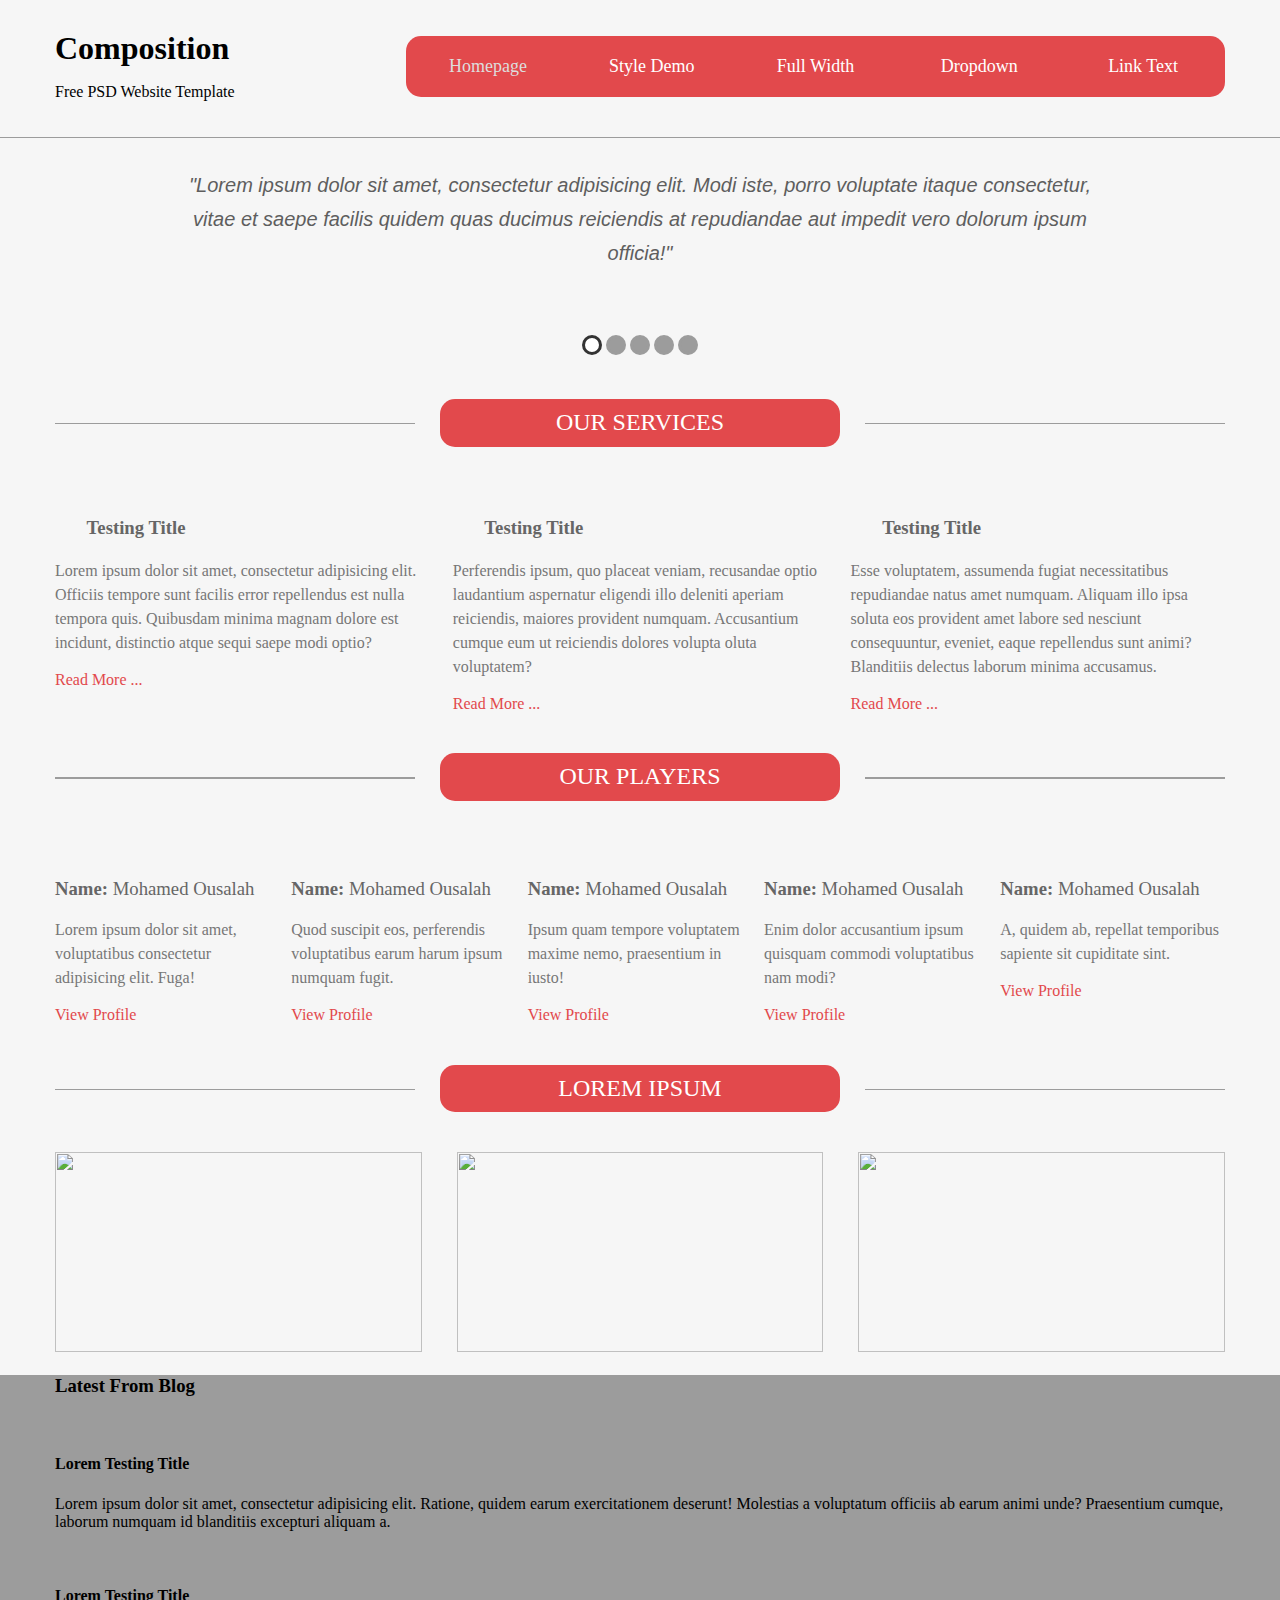
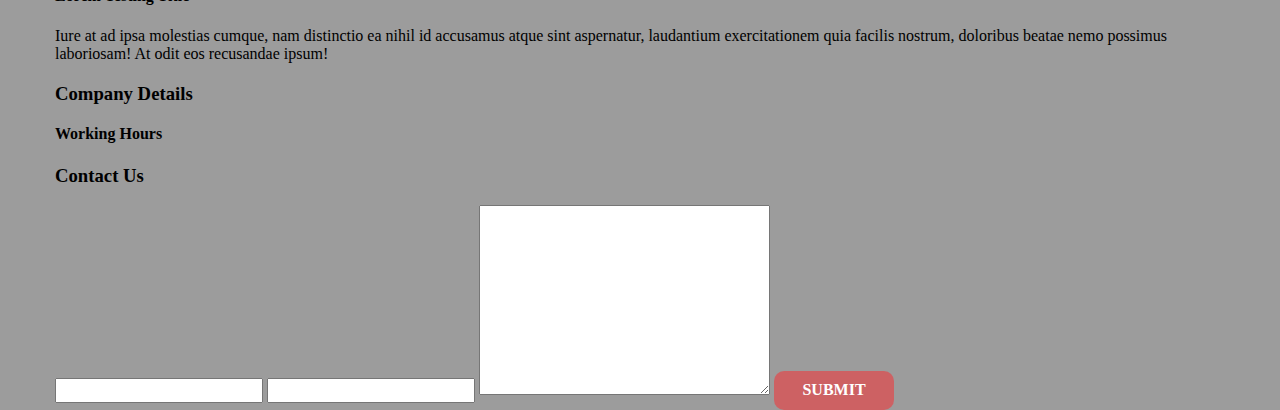
==== index.html @ 01f9b3c8 "feat: create footer part 1" ====
<!DOCTYPE html>
<html lang="en">
  <head>
    <meta charset="utf-8">
    <title>Create Web Design With Sass</title>
    <link rel="stylesheet" href="css/homepage.css">
    <link rel="stylesheet" href="css/vendor/normalize.css">
    <link rel="stylesheet" href="css/vendor/font-awesome.min.css">
  </head>
  <body>
    <!-- Start Header -->
    <div class="header">
      <div class="container">
        <div class="logo">
          <h1>Composition</h1>
          <p>Free PSD Website Template</p>
        </div>
        <ul class="navbar">
          <li><a class="active" href="#">Homepage</a></li>
          <li><a href="#">Style Demo</a></li>
          <li><a href="#">Full Width</a></li>
          <li><a href="#">Dropdown</a></li>
          <li><a href="#">Link Text</a></li>
        </ul>
      </div>
    </div>
    <!-- End Header -->

    <!-- Start Slider -->
    <div class="slider">
      <div class="container">
        <blockquote>"Lorem ipsum dolor sit amet, consectetur adipisicing elit. Modi iste, porro voluptate itaque consectetur, vitae et saepe facilis quidem quas ducimus reiciendis at repudiandae aut impedit vero dolorum ipsum officia!"</blockquote>
        <img src="images/slider.png" alt="">
        <ul class="bullets">
          <li class="active"></li>
          <li></li>
          <li></li>
          <li></li>
          <li></li>
        </ul>
      </div>
    </div>
    <!-- End Slider -->

    <!-- Start Services -->
    <div class="services">
      <div class="container">
        <div class="head-with-border">
          <h2>Our Services</h2>
        </div>
        <div class="service-box">
          <h3 class="service-title"><i class="fa fa-home"></i> Testing Title</h3>
          <p class="service-desc">Lorem ipsum dolor sit amet, consectetur adipisicing elit. Officiis tempore sunt facilis error repellendus est nulla tempora quis. Quibusdam minima magnam dolore est incidunt, distinctio atque sequi saepe modi optio?</p>
          <a class="service-link" href="#">Read More ...</a>
        </div>
        <div class="service-box">
          <h3 class="service-title"><i class="fa fa-users"></i> Testing Title</h3>
          <p class="service-desc">Perferendis ipsum, quo placeat veniam, recusandae optio laudantium aspernatur eligendi illo deleniti aperiam reiciendis, maiores provident numquam. Accusantium cumque eum ut reiciendis dolores volupta oluta voluptatem?</p>
          <a class="service-link" href="#">Read More ...</a>
        </div>
        <div class="service-box">
          <h3 class="service-title"><i class="fa fa-gear"></i> Testing Title</h3>
          <p class="service-desc">Esse voluptatem, assumenda fugiat necessitatibus repudiandae natus amet numquam. Aliquam illo ipsa soluta eos provident amet labore sed nesciunt consequuntur, eveniet, eaque repellendus sunt animi? Blanditiis delectus laborum minima accusamus.</p>
          <a class="service-link" href="#">Read More ...</a>
        </div>
      </div>
      <div class="clearfix"></div>
    </div>
    <!-- End Services -->

    <!-- Start Our Players -->
    <div class="our-players">
      <div class="container">
        <div class="head-with-border">
          <h2>Our Players</h2>
        </div>
        <div class="player-box">
          <img class="player-img" src="http://placehold.it/300x200/ddd" alt="">
          <h3 class="player-title"><span>Name: </span>Mohamed Ousalah</h3>
          <p class="player-desc">Lorem ipsum dolor sit amet, voluptatibus consectetur adipisicing elit. Fuga!</p>
          <a href="#" class="player-link">View Profile</a>
        </div>
        <div class="player-box">
          <img class="player-img" src="http://placehold.it/300x200/ddd" alt="">
          <h3 class="player-title"><span>Name: </span>Mohamed Ousalah</h3>
          <p class="player-desc">Quod suscipit eos, perferendis voluptatibus earum harum ipsum numquam fugit.</p>
          <a href="#" class="player-link">View Profile</a>
        </div>
        <div class="player-box">
          <img class="player-img" src="http://placehold.it/300x200/ddd" alt="">
          <h3 class="player-title"><span>Name: </span>Mohamed Ousalah</h3>
          <p class="player-desc">Ipsum quam tempore voluptatem maxime nemo, praesentium in iusto!</p>
          <a href="#" class="player-link">View Profile</a>
        </div>
        <div class="player-box">
          <img class="player-img" src="http://placehold.it/300x200/ddd" alt="">
          <h3 class="player-title"><span>Name: </span>Mohamed Ousalah</h3>
          <p class="player-desc">Enim dolor accusantium ipsum quisquam commodi voluptatibus nam modi?</p>
          <a href="#" class="player-link">View Profile</a>
        </div>
        <div class="player-box">
          <img class="player-img" src="http://placehold.it/300x200/ddd" alt="">
          <h3 class="player-title"><span>Name: </span>Mohamed Ousalah</h3>
          <p class="player-desc">A, quidem ab, repellat temporibus sapiente sit cupiditate sint.</p>
          <a href="#" class="player-link">View Profile</a>
        </div>
      </div>
      <div class="clearfix"></div>
    </div>
    <!-- End Our Players -->

    <!-- Start Lorem Ipsum -->
    <div class="lorem-ipsum">
      <div class="container">
        <div class="head-with-border">
          <h2>Lorem Ipsum</h2>
        </div>
        <div class="lorem-box">
          <img class="lorem-img" src="images/01.jpg" alt="">
        </div>
        <div class="lorem-box">
          <img class="lorem-img" src="images/02.jpg" alt="">
        </div>
        <div class="lorem-box">
          <img class="lorem-img" src="images/03.jpg" alt="">
        </div>
      </div>
      <div class="clearfix"></div>
    </div>
    <!-- End Lorem Ipsum -->

    <!-- Start Footer -->
    <div class="footer">
      <div class="container">
        <div class="gallery">
          <h3 class="section-title">Latest From Blog</h3>
          <div class="post-box">
            <img src="images/f04.jpg" alt="">
            <h4>Lorem Testing Title</h4>
            <p>Lorem ipsum dolor sit amet, consectetur adipisicing elit. Ratione, quidem earum exercitationem deserunt! Molestias a voluptatum officiis ab earum animi unde? Praesentium cumque, laborum numquam id blanditiis excepturi aliquam a.</p>
          </div>
          <div class="post-box">
            <img src="images/f05.jpg" alt="">
            <h4>Lorem Testing Title</h4>
            <p>Iure at ad ipsa molestias cumque, nam distinctio ea nihil id accusamus atque sint aspernatur, laudantium exercitationem quia facilis nostrum, doloribus beatae nemo possimus laboriosam! At odit eos recusandae ipsum!</p>
          </div>
        </div>
        <div class="info">
          <h3 class="section-title">Company Details</h3>
          <ul>
            <li></li>
            <li></li>
            <li></li>
            <li></li>
            <li></li>
            <li></li>
            <li></li>
          </ul>
          <h4 class="working">Working Hours</h4>
          <p></p>
        </div>
        <div class="contact">
          <h3 class="section-title">Contact Us</h3>
          <form action="">
            <input type="text">
            <input type="email">
            <textarea name="" id="" cols="30" rows="10"></textarea>
            <input class="main-button" type="submit" value="Submit">
          </form>
        </div>
      </div>
    </div>
    <!-- End Footer -->
  </body>
</html>
---- css/homepage.css ----
/*
** Overlay Mixin
** Overlay Main Properties
*/
/*
** Prefixes Mixin
** Auto Add Prefixes To Properties
*/
/*
** Animation Mixin
** Auto Add Prefixes To Animation
*/
* {
  -webkit-box-sizing: border-box;
  -moz-box-sizing: border-box;
  box-sizing: border-box;
}

.container {
  width: 1200px;
  margin: auto;
  padding-left: 15px;
  padding-right: 15px;
  position: relative;
}

.clearfix {
  clear: both;
}

.head-with-border {
  position: relative;
}
.head-with-border h2 {
  text-align: center;
  background-color: #e2494c;
  color: #fff;
  margin: 40px auto;
  border-radius: 15px;
  width: 400px;
  padding: 10px 15px;
  text-transform: uppercase;
  font-weight: normal;
}
.head-with-border h2:before, .head-with-border h2:after {
  content: "";
  height: 1.5px;
  position: absolute;
  top: 50%;
  z-index: -1;
}
.head-with-border h2:before {
  width: 100%;
  background-color: #9c9c9c;
  left: 0;
}
.head-with-border h2:after {
  width: 450px;
  background-color: #f6f6f6;
  left: calc(50% - 225px);
}

.main-button {
  background-color: rgba(226, 73, 76, 0.7);
  color: #fff;
  border: none;
  border-radius: 10px;
  padding: 10px 15px;
  text-align: center;
  min-width: 120px;
  text-transform: uppercase;
  font-weight: bold;
  cursor: pointer;
  -webkit-transition: background-color 0.5s ease;
  -moz-transition: background-color 0.5s ease;
  -o-transition: background-color 0.5s ease;
  transition: background-color 0.5s ease;
}
.main-button:hover {
  background-color: #e2494c;
}

body {
  background-color: #f6f6f6;
  font-family: Tahoma;
  font-size: 16px;
}

ul, ol {
  list-style: none;
  padding: 0;
}

.header {
  padding: 20px 0;
  overflow: hidden;
  border-bottom: 1px solid #9c9c9c;
}
.header .logo {
  width: 30%;
  float: left;
}
.header .logo h1 {
  margin-bottom: 0;
  margin-top: 10px;
}
.header .navbar {
  width: 70%;
  float: left;
  background-color: #e2494c;
  border-radius: 15px;
}
.header .navbar li {
  width: 20%;
  float: left;
  font-size: 18px;
  text-align: center;
}
.header .navbar li a {
  display: block;
  padding: 20px 10px;
  color: #fff;
  text-decoration: none;
}
.header .navbar li a.active {
  color: #ddd;
}
.header .navbar li a:hover {
  color: #ddd;
}

/* Start Slider */
.slider blockquote {
  font-size: 20px;
  font-style: italic;
  font-weight: blod;
  font-family: Tahoma, Arial;
  line-height: 1.7;
  text-align: center;
  color: #5e5e5e;
  width: 80%;
  margin: 30px auto;
}
.slider img {
  max-width: 100%;
}
.slider .bullets {
  text-align: center;
}
.slider .bullets li {
  display: inline-block;
  width: 20px;
  height: 20px;
  background-color: #9c9c9c;
  border-radius: 50%;
  border: 3px solid #9c9c9c;
  cursor: pointer;
}
.slider .bullets li.active, .slider .bullets li:hover {
  background-color: #fff;
  border-color: #333;
}

/* End Slider */
/* Start Services */
.services .service-box {
  float: left;
  width: 32%;
}
.services .service-box:not(:last-of-type) {
  margin-right: 2%;
}
.services .service-box .service-title {
  color: #666;
}
.services .service-box .service-title i {
  font-size: 35px;
  position: relative;
  top: 4px;
}
.services .service-box .service-desc {
  color: #777;
  line-height: 1.5;
}
.services .service-box .service-link {
  color: #e2494c;
  text-decoration: none;
}

/* End Services */
/* Start Our Players */
.our-players .player-box {
  float: left;
  width: 19.2%;
}
.our-players .player-box:not(:last-of-type) {
  margin-right: 1%;
}
.our-players .player-box .player-img {
  max-width: 100%;
}
.our-players .player-box .player-title {
  color: #666;
  font-weight: normal;
}
.our-players .player-box .player-title span {
  font-weight: bold;
}
.our-players .player-box .player-desc {
  color: #777;
  line-height: 1.5;
}
.our-players .player-box .player-link {
  color: #e2494c;
  text-decoration: none;
}

/* End Our Players */
/* Start Lorem Ipsum */
.lorem-ipsum .lorem-box {
  float: left;
  width: 31.3333333333%;
}
.lorem-ipsum .lorem-box:not(:last-of-type) {
  margin-right: 3%;
}
.lorem-ipsum .lorem-box .lorem-img {
  width: 100%;
  max-width: 100%;
  height: 200px;
}

/* End Lorem Ipsum */
/* Start Footer */
.footer {
  background-color: #9c9c9c;
}

/* End Footer */

/*# sourceMappingURL=homepage.css.map */
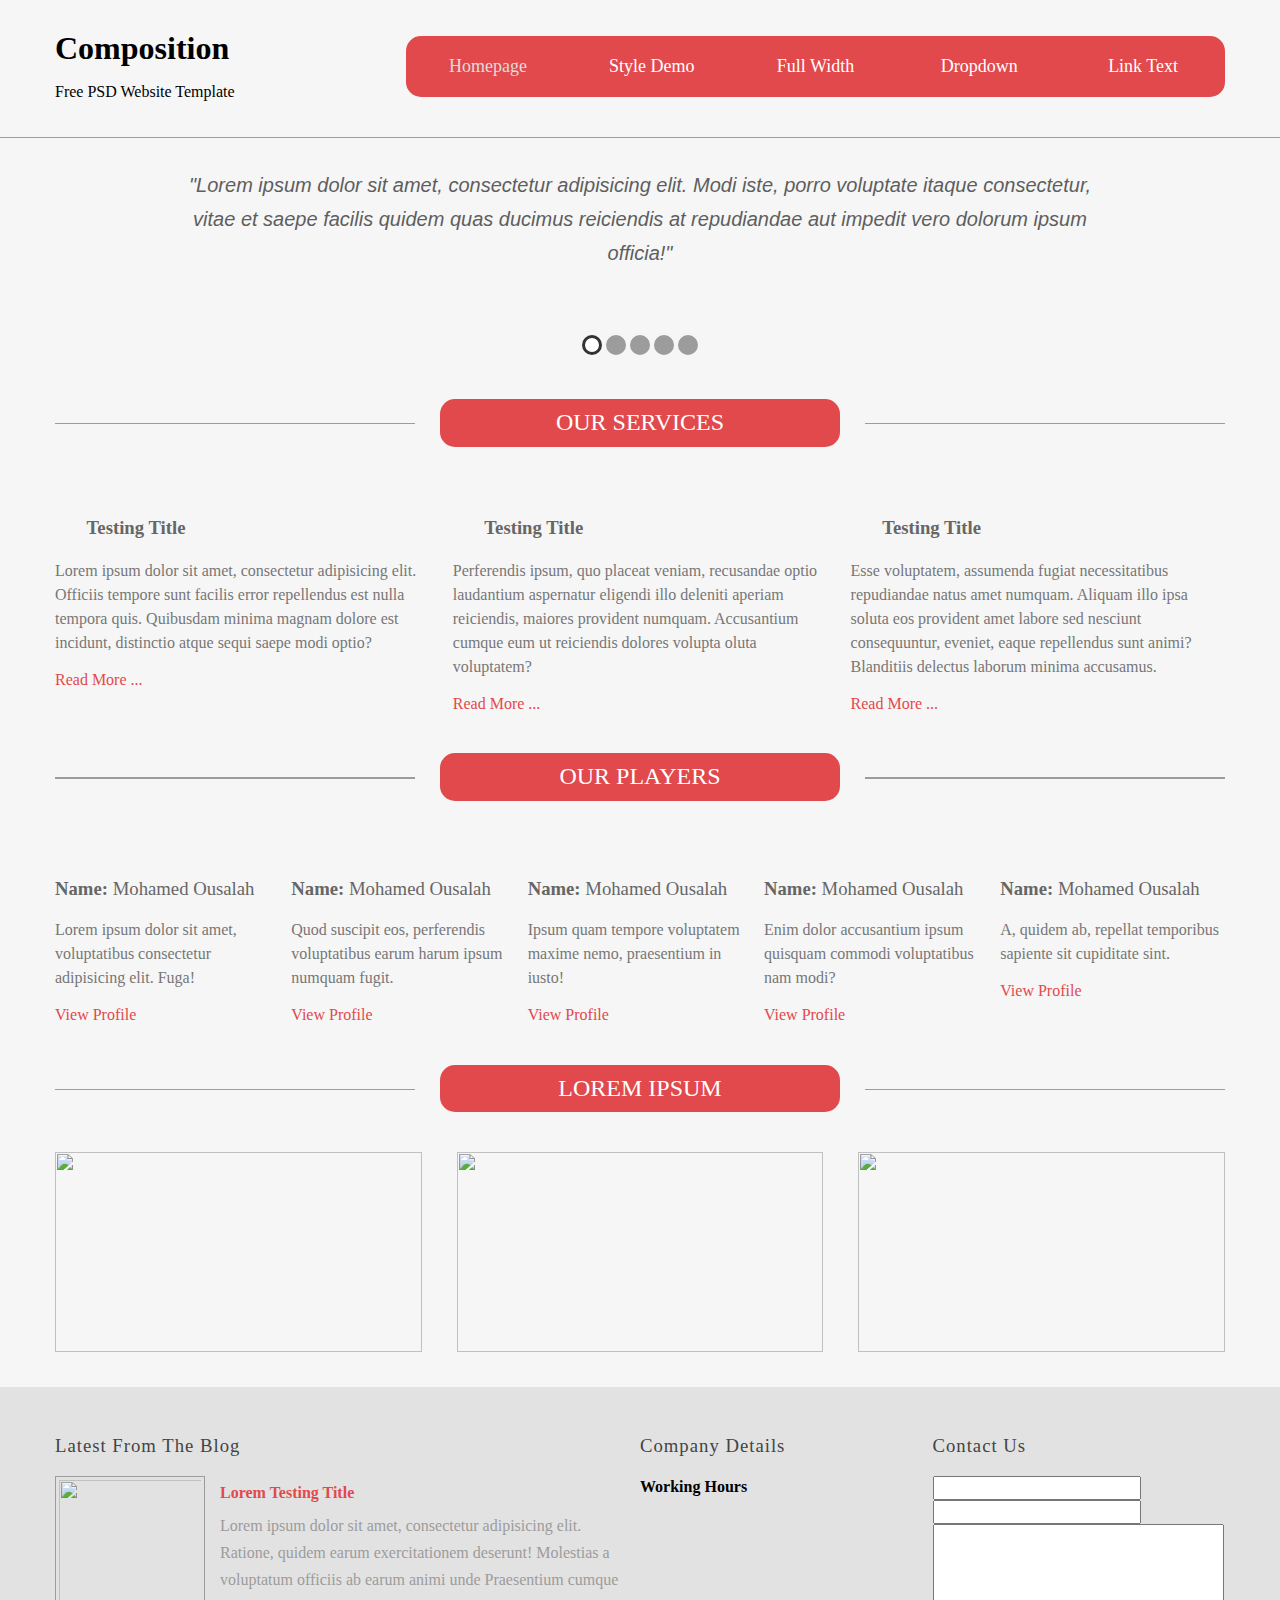
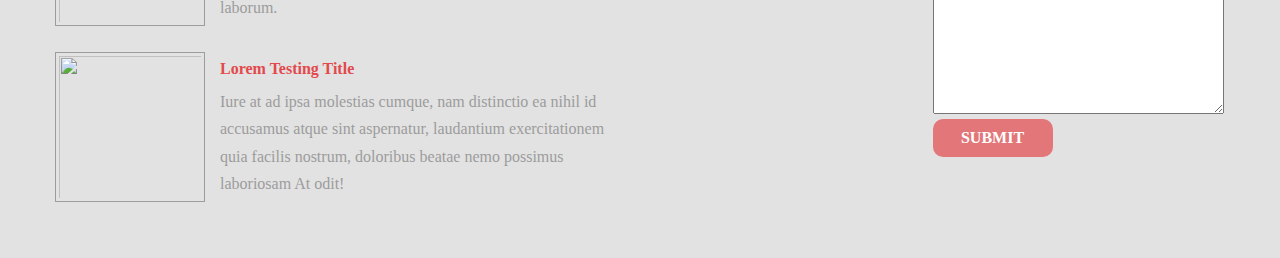
==== commit 9ba6fc06: "feat: create footer part 2" ====
--- a/index.html
+++ b/index.html
@@ -133,16 +133,20 @@
     <div class="footer">
       <div class="container">
         <div class="gallery">
-          <h3 class="section-title">Latest From Blog</h3>
+          <h3 class="section-title">Latest From  The Blog</h3>
           <div class="post-box">
             <img src="images/f04.jpg" alt="">
-            <h4>Lorem Testing Title</h4>
-            <p>Lorem ipsum dolor sit amet, consectetur adipisicing elit. Ratione, quidem earum exercitationem deserunt! Molestias a voluptatum officiis ab earum animi unde? Praesentium cumque, laborum numquam id blanditiis excepturi aliquam a.</p>
+            <div class="text">
+              <h4>Lorem Testing Title</h4>
+              <p>Lorem ipsum dolor sit amet, consectetur adipisicing elit. Ratione, quidem earum exercitationem deserunt! Molestias a voluptatum officiis ab earum animi unde Praesentium cumque laborum.</p>
+            </div>
           </div>
           <div class="post-box">
             <img src="images/f05.jpg" alt="">
-            <h4>Lorem Testing Title</h4>
-            <p>Iure at ad ipsa molestias cumque, nam distinctio ea nihil id accusamus atque sint aspernatur, laudantium exercitationem quia facilis nostrum, doloribus beatae nemo possimus laboriosam! At odit eos recusandae ipsum!</p>
+            <div class="text">
+              <h4>Lorem Testing Title</h4>
+              <p>Iure at ad ipsa molestias cumque, nam distinctio ea nihil id accusamus atque sint aspernatur, laudantium exercitationem quia facilis nostrum, doloribus beatae nemo possimus laboriosam At odit!</p>
+            </div>
           </div>
         </div>
         <div class="info">
--- a/css/homepage.css
+++ b/css/homepage.css
@@ -233,7 +233,56 @@
 /* End Lorem Ipsum */
 /* Start Footer */
 .footer {
-  background-color: #9c9c9c;
+  background-color: #e2e2e2;
+  overflow: hidden;
+  padding-top: 30px;
+  padding-bottom: 30px;
+  margin-top: 30px;
+}
+.footer .gallery, .footer .info, .footer .contact {
+  float: left;
+}
+.footer .gallery {
+  width: 50%;
+}
+.footer .gallery .post-box {
+  overflow: hidden;
+  margin-bottom: 15px;
+}
+.footer .gallery .post-box img {
+  float: left;
+  width: 150px;
+  height: 150px;
+  padding: 3px;
+  border: 1px solid #9c9c9c;
+  background-color: transparant;
+}
+.footer .gallery .post-box .text {
+  float: left;
+  margin-right: 15px;
+  margin-left: 15px;
+  width: calc(100% - 180px);
+}
+.footer .gallery .post-box .text h4 {
+  margin: 8px 0 0;
+  color: #e2494c;
+}
+.footer .gallery .post-box .text p {
+  line-height: 1.7;
+  color: #9c9c9c;
+  margin-top: 10px;
+}
+.footer .info {
+  width: 25%;
+}
+.footer .contact {
+  width: 25%;
+}
+.footer .section-title {
+  color: #444;
+  font-weight: normal;
+  text-transform: capitalize;
+  letter-spacing: 1px;
 }
 
 /* End Footer */
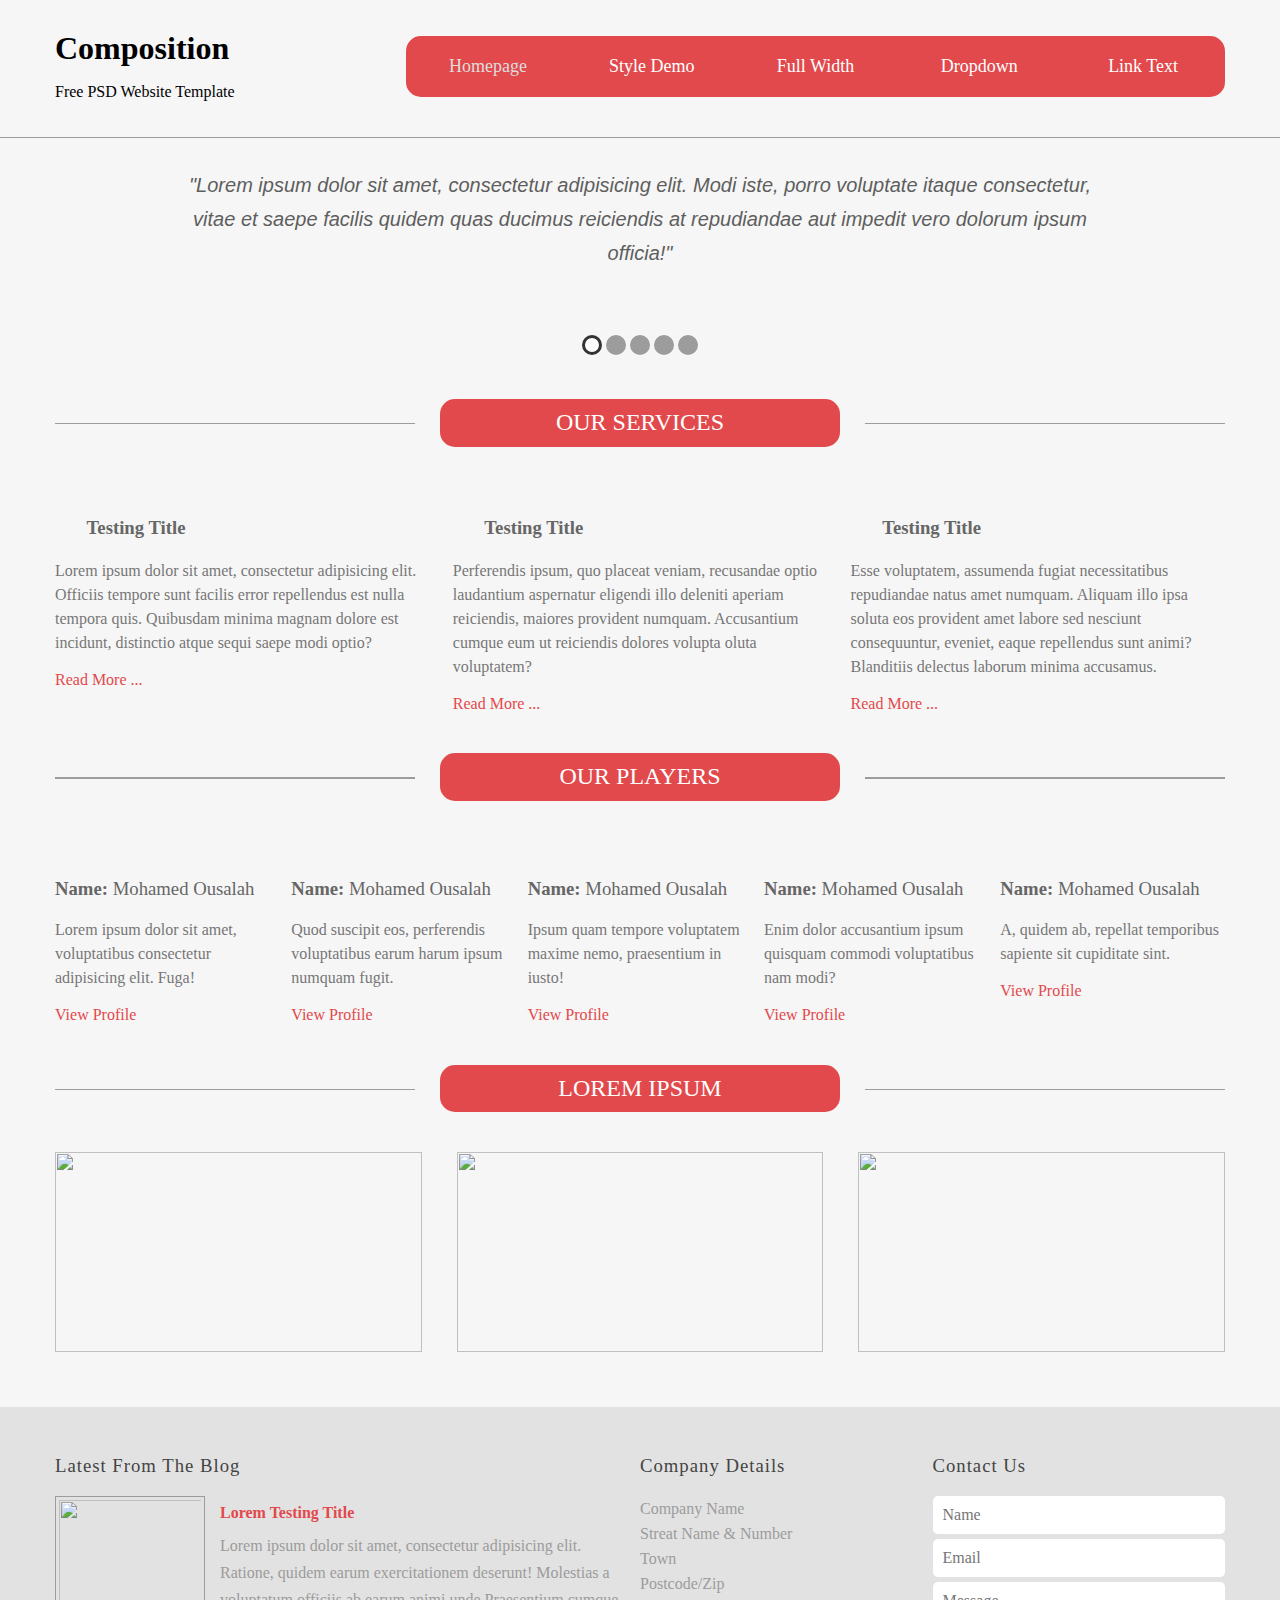
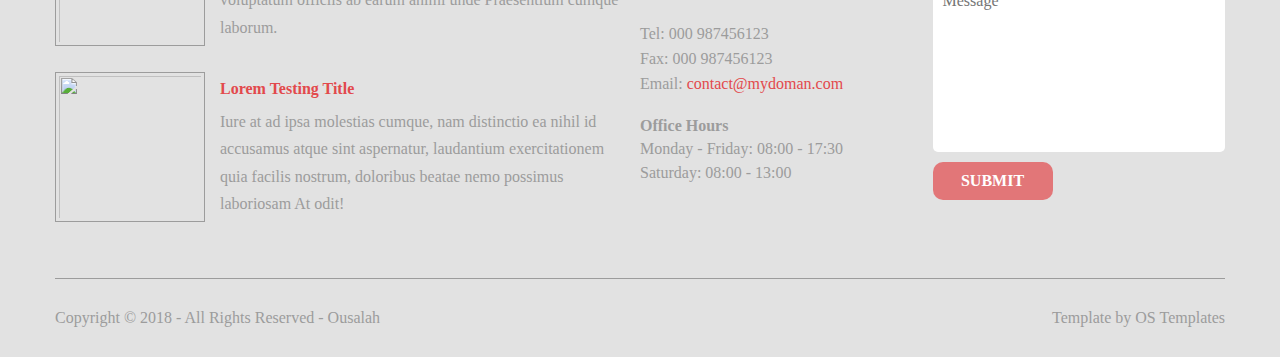
==== commit 652b8145: "feat: create footer part 3" ====
--- a/index.html
+++ b/index.html
@@ -152,25 +152,32 @@
         <div class="info">
           <h3 class="section-title">Company Details</h3>
           <ul>
+            <li>Company Name</li>
+            <li>Streat Name & Number</li>
+            <li>Town</li>
+            <li>Postcode/Zip</li>
             <li></li>
-            <li></li>
-            <li></li>
-            <li></li>
-            <li></li>
-            <li></li>
-            <li></li>
+            <li>Tel: 000 987456123</li>
+            <li>Fax: 000 987456123</li>
+            <li>Email: <span class="email">contact@mydoman.com</span></li>
           </ul>
-          <h4 class="working">Working Hours</h4>
-          <p></p>
+          <h4 class="working">Office Hours</h4>
+          <p>Monday - Friday: 08:00 - 17:30</p>
+          <p>Saturday: 08:00 - 13:00</p>
         </div>
         <div class="contact">
           <h3 class="section-title">Contact Us</h3>
           <form action="">
-            <input type="text">
-            <input type="email">
-            <textarea name="" id="" cols="30" rows="10"></textarea>
+            <input type="text" placeholder="Name">
+            <input type="email" placeholder="Email">
+            <textarea placeholder="Message"></textarea>
             <input class="main-button" type="submit" value="Submit">
           </form>
+        </div>
+        <div class="clearfix"></div>
+        <div class="copyright">
+          <div class="copyright-text">Copyright &copy; 2018 - All Rights Reserved - <a href="Ousalah.com">Ousalah</a></div>
+          <div class="copyright-author">Template by OS Templates</div>
         </div>
       </div>
     </div>
--- a/css/homepage.css
+++ b/css/homepage.css
@@ -236,8 +236,7 @@
   background-color: #e2e2e2;
   overflow: hidden;
   padding-top: 30px;
-  padding-bottom: 30px;
-  margin-top: 30px;
+  margin-top: 50px;
 }
 .footer .gallery, .footer .info, .footer .contact {
   float: left;
@@ -275,8 +274,40 @@
 .footer .info {
   width: 25%;
 }
+.footer .info ul {
+  color: #9c9c9c;
+  line-height: 1.6;
+}
+.footer .info ul li {
+  height: 25px;
+}
+.footer .info ul li .email {
+  color: #e2494c;
+}
+.footer .info h4 {
+  margin-bottom: 5px;
+  color: #9c9c9c;
+}
+.footer .info p {
+  color: #9c9c9c;
+  margin: 5px 0;
+}
 .footer .contact {
   width: 25%;
+}
+.footer .contact input[type=text],
+.footer .contact input[type=email],
+.footer .contact textarea {
+  border: none;
+  border-radius: 5px;
+  margin-bottom: 5px;
+  padding: 10px;
+  width: 100%;
+  color: #9c9c9c;
+}
+.footer .contact textarea {
+  height: 170px;
+  resize: none;
 }
 .footer .section-title {
   color: #444;
@@ -284,6 +315,28 @@
   text-transform: capitalize;
   letter-spacing: 1px;
 }
+.footer .copyright {
+  overflow: hidden;
+  margin-top: 30px;
+  color: #9c9c9c;
+  border-top: 1px solid #9c9c9c;
+  padding: 30px 0;
+}
+.footer .copyright .copyright-text,
+.footer .copyright .copyright-author {
+  width: 50%;
+  float: left;
+}
+.footer .copyright .copyright-text a {
+  text-decoration: none;
+  color: #9c9c9c;
+}
+.footer .copyright .copyright-text a:hover {
+  color: #e2494c;
+}
+.footer .copyright .copyright-author {
+  text-align: right;
+}
 
 /* End Footer */
 
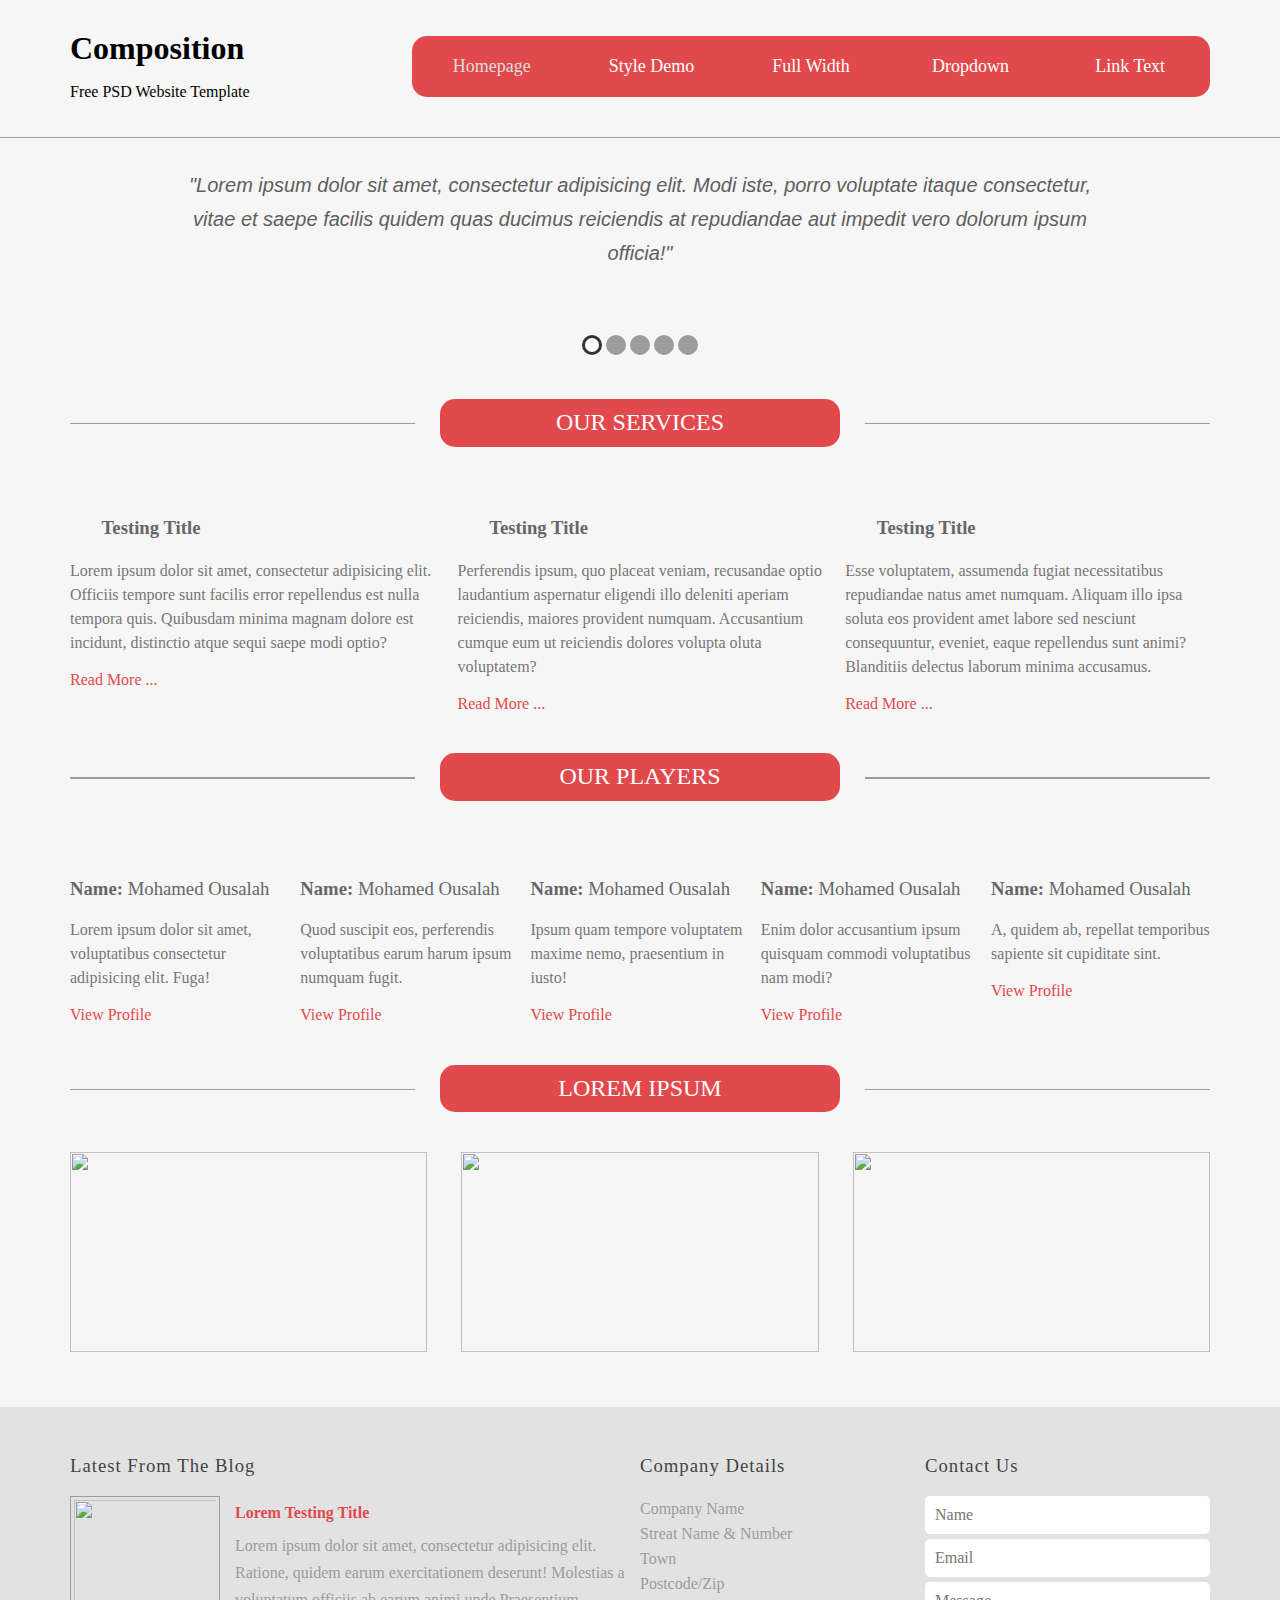
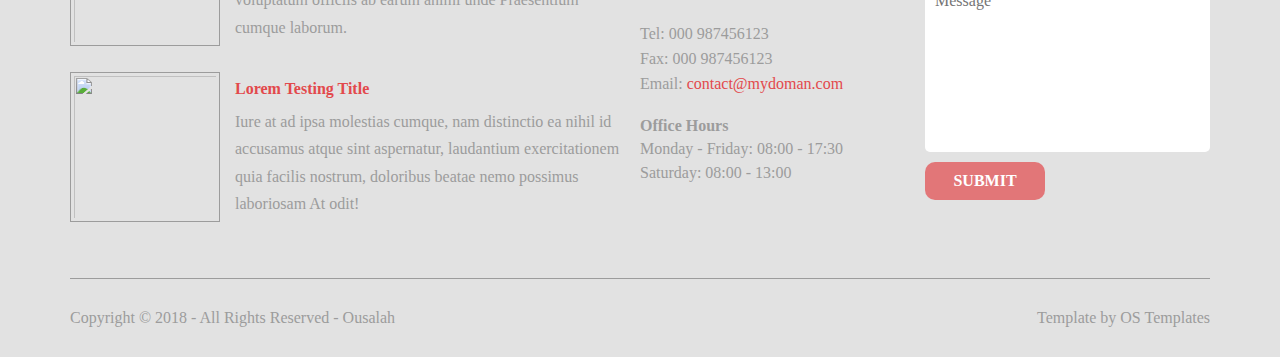
==== commit 48456dfe: "feat: responsive - header part 1" ====
--- a/index.html
+++ b/index.html
@@ -182,5 +182,7 @@
       </div>
     </div>
     <!-- End Footer -->
+
+    <script src="js/jquery-1.12.4.min.js"></script>
   </body>
 </html>--- a/css/homepage.css
+++ b/css/homepage.css
@@ -17,11 +17,25 @@
 }
 
 .container {
-  width: 1200px;
   margin: auto;
   padding-left: 15px;
   padding-right: 15px;
   position: relative;
+}
+@media (min-width: 768px) {
+  .container {
+    width: 750px;
+  }
+}
+@media (min-width: 992px) {
+  .container {
+    width: 970px;
+  }
+}
+@media (min-width: 1200px) {
+  .container {
+    width: 1170px;
+  }
 }
 
 .clearfix {
@@ -96,19 +110,42 @@
   overflow: hidden;
   border-bottom: 1px solid #9c9c9c;
 }
-.header .logo {
-  width: 30%;
-  float: left;
+@media (min-width: 768px) {
+  .header .logo {
+    width: 100%;
+    float: none;
+    text-align: center;
+  }
+}
+@media (min-width: 992px) {
+  .header .logo {
+    width: 30%;
+    float: left;
+    text-align: left;
+  }
 }
 .header .logo h1 {
   margin-bottom: 0;
   margin-top: 10px;
 }
 .header .navbar {
-  width: 70%;
-  float: left;
+  overflow: hidden;
   background-color: #e2494c;
   border-radius: 15px;
+}
+@media (min-width: 768px) {
+  .header .navbar {
+    width: 100%;
+    float: none;
+    margin-top: 30px;
+  }
+}
+@media (min-width: 992px) {
+  .header .navbar {
+    width: 70%;
+    float: left;
+    margin-top: 1em;
+  }
 }
 .header .navbar li {
   width: 20%;
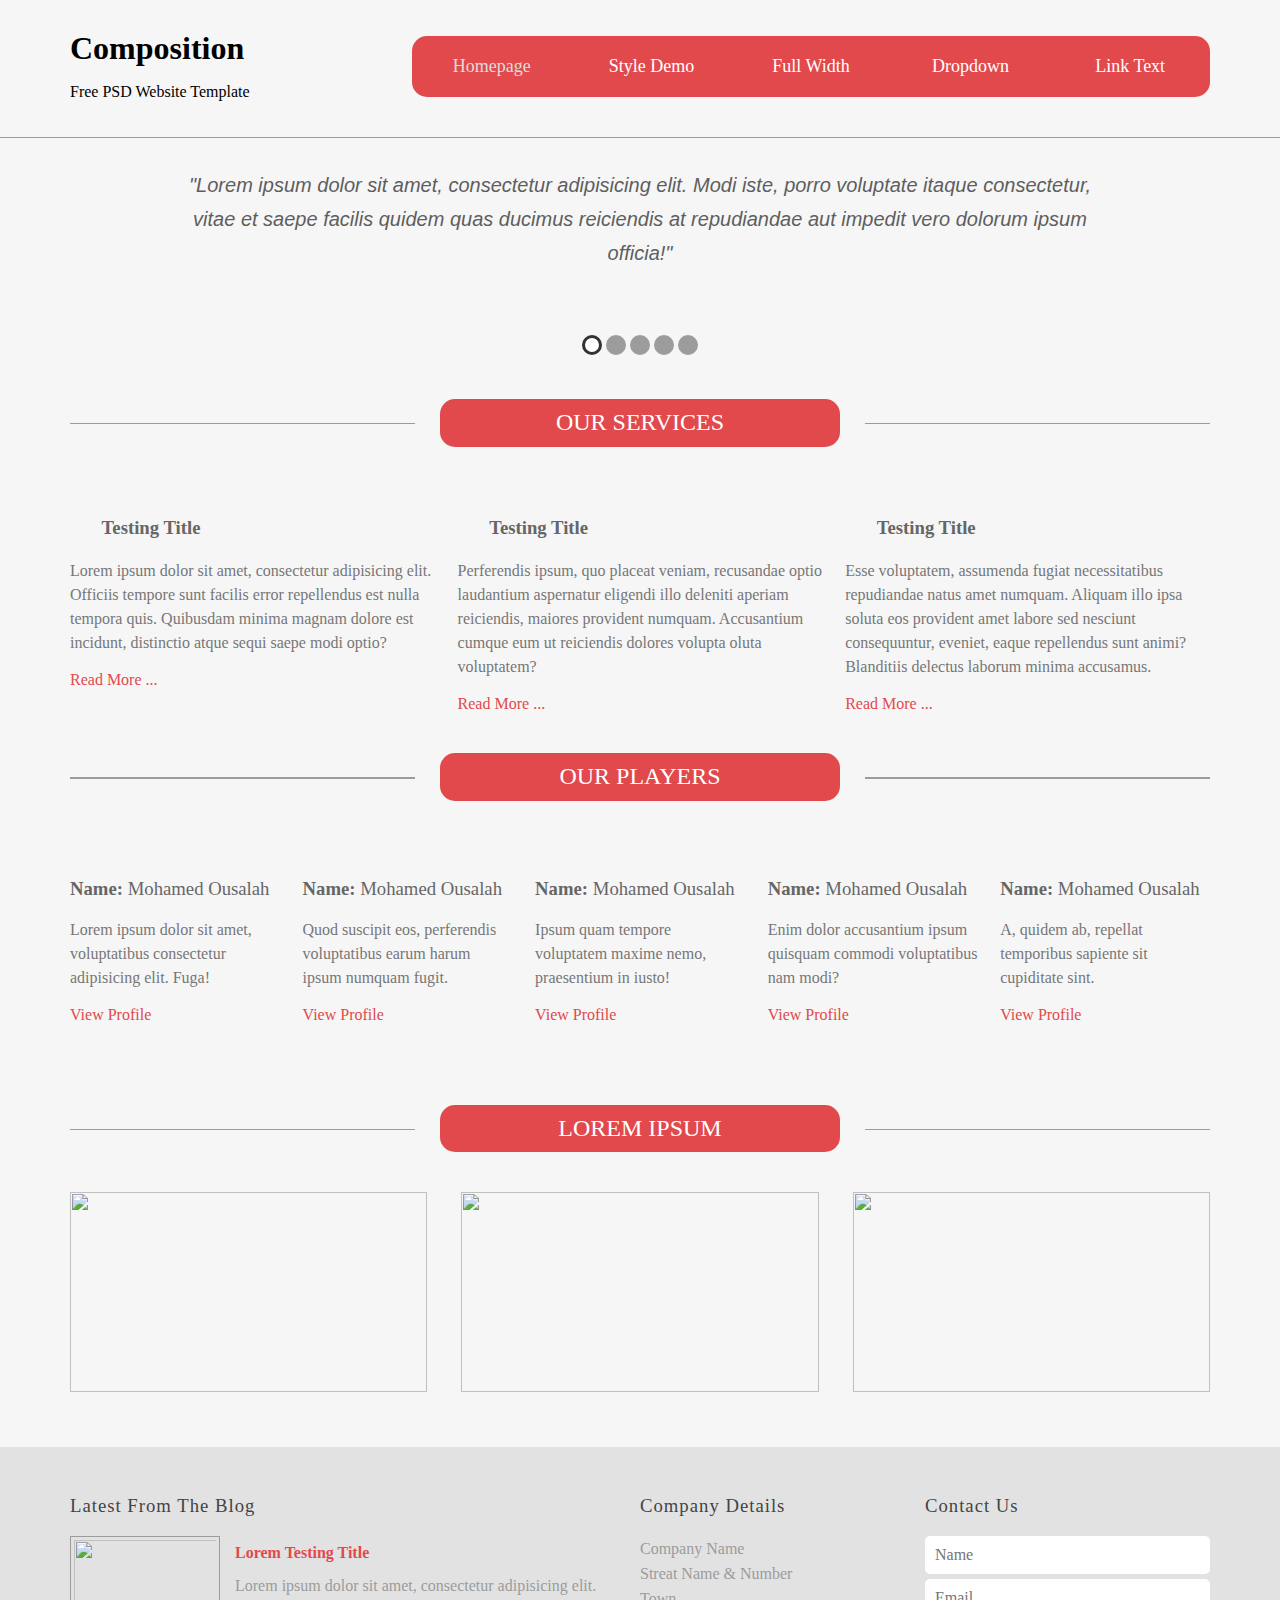
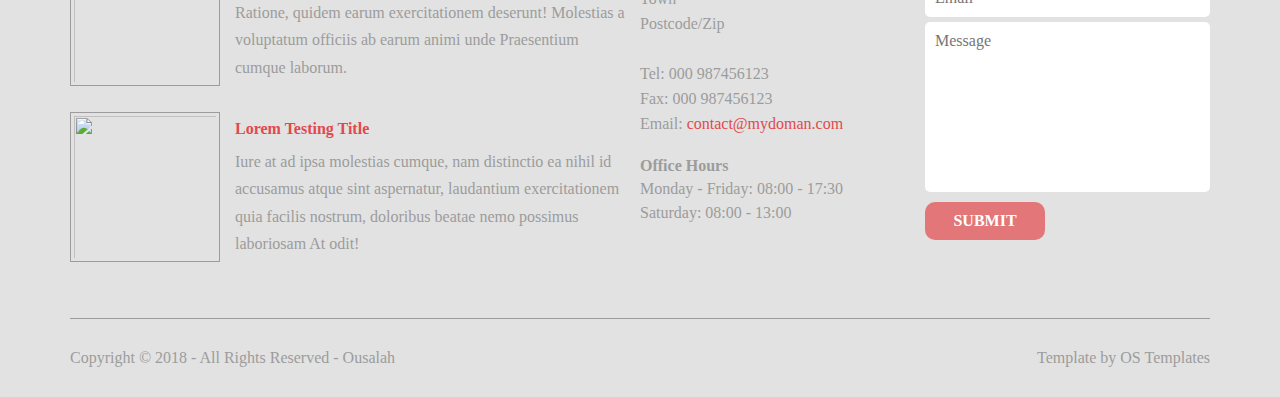
==== commit c9d2b017: "feat: responsive - our players section" ====
--- a/index.html
+++ b/index.html
@@ -2,6 +2,8 @@
 <html lang="en">
   <head>
     <meta charset="utf-8">
+    <meta http-equiv="X-UA-Compatible" content="IE=edge">
+    <meta name="viewport" content="width=device-width, initial-scale=1">
     <title>Create Web Design With Sass</title>
     <link rel="stylesheet" href="css/homepage.css">
     <link rel="stylesheet" href="css/vendor/normalize.css">
@@ -14,6 +16,11 @@
         <div class="logo">
           <h1>Composition</h1>
           <p>Free PSD Website Template</p>
+          <button class="btn-toggler">
+            <span></span>
+            <span></span>
+            <span></span>
+          </button>
         </div>
         <ul class="navbar">
           <li><a class="active" href="#">Homepage</a></li>
@@ -48,17 +55,17 @@
         <div class="head-with-border">
           <h2>Our Services</h2>
         </div>
-        <div class="service-box">
+        <div class="service-box text-center-xs">
           <h3 class="service-title"><i class="fa fa-home"></i> Testing Title</h3>
           <p class="service-desc">Lorem ipsum dolor sit amet, consectetur adipisicing elit. Officiis tempore sunt facilis error repellendus est nulla tempora quis. Quibusdam minima magnam dolore est incidunt, distinctio atque sequi saepe modi optio?</p>
           <a class="service-link" href="#">Read More ...</a>
         </div>
-        <div class="service-box">
+        <div class="service-box text-center-xs">
           <h3 class="service-title"><i class="fa fa-users"></i> Testing Title</h3>
           <p class="service-desc">Perferendis ipsum, quo placeat veniam, recusandae optio laudantium aspernatur eligendi illo deleniti aperiam reiciendis, maiores provident numquam. Accusantium cumque eum ut reiciendis dolores volupta oluta voluptatem?</p>
           <a class="service-link" href="#">Read More ...</a>
         </div>
-        <div class="service-box">
+        <div class="service-box text-center-xs">
           <h3 class="service-title"><i class="fa fa-gear"></i> Testing Title</h3>
           <p class="service-desc">Esse voluptatem, assumenda fugiat necessitatibus repudiandae natus amet numquam. Aliquam illo ipsa soluta eos provident amet labore sed nesciunt consequuntur, eveniet, eaque repellendus sunt animi? Blanditiis delectus laborum minima accusamus.</p>
           <a class="service-link" href="#">Read More ...</a>
@@ -74,35 +81,37 @@
         <div class="head-with-border">
           <h2>Our Players</h2>
         </div>
-        <div class="player-box">
-          <img class="player-img" src="http://placehold.it/300x200/ddd" alt="">
-          <h3 class="player-title"><span>Name: </span>Mohamed Ousalah</h3>
-          <p class="player-desc">Lorem ipsum dolor sit amet, voluptatibus consectetur adipisicing elit. Fuga!</p>
-          <a href="#" class="player-link">View Profile</a>
-        </div>
-        <div class="player-box">
-          <img class="player-img" src="http://placehold.it/300x200/ddd" alt="">
-          <h3 class="player-title"><span>Name: </span>Mohamed Ousalah</h3>
-          <p class="player-desc">Quod suscipit eos, perferendis voluptatibus earum harum ipsum numquam fugit.</p>
-          <a href="#" class="player-link">View Profile</a>
-        </div>
-        <div class="player-box">
-          <img class="player-img" src="http://placehold.it/300x200/ddd" alt="">
-          <h3 class="player-title"><span>Name: </span>Mohamed Ousalah</h3>
-          <p class="player-desc">Ipsum quam tempore voluptatem maxime nemo, praesentium in iusto!</p>
-          <a href="#" class="player-link">View Profile</a>
-        </div>
-        <div class="player-box">
-          <img class="player-img" src="http://placehold.it/300x200/ddd" alt="">
-          <h3 class="player-title"><span>Name: </span>Mohamed Ousalah</h3>
-          <p class="player-desc">Enim dolor accusantium ipsum quisquam commodi voluptatibus nam modi?</p>
-          <a href="#" class="player-link">View Profile</a>
-        </div>
-        <div class="player-box">
-          <img class="player-img" src="http://placehold.it/300x200/ddd" alt="">
-          <h3 class="player-title"><span>Name: </span>Mohamed Ousalah</h3>
-          <p class="player-desc">A, quidem ab, repellat temporibus sapiente sit cupiditate sint.</p>
-          <a href="#" class="player-link">View Profile</a>
+        <div class="player-container">
+          <div class="player-box text-center-xs">
+            <img class="player-img" src="http://placehold.it/300x200/ddd" alt="">
+            <h3 class="player-title"><span>Name: </span>Mohamed Ousalah</h3>
+            <p class="player-desc">Lorem ipsum dolor sit amet, voluptatibus consectetur adipisicing elit. Fuga!</p>
+            <a href="#" class="player-link">View Profile</a>
+          </div>
+          <div class="player-box text-center-xs">
+            <img class="player-img" src="http://placehold.it/300x200/ddd" alt="">
+            <h3 class="player-title"><span>Name: </span>Mohamed Ousalah</h3>
+            <p class="player-desc">Quod suscipit eos, perferendis voluptatibus earum harum ipsum numquam fugit.</p>
+            <a href="#" class="player-link">View Profile</a>
+          </div>
+          <div class="player-box text-center-xs">
+            <img class="player-img" src="http://placehold.it/300x200/ddd" alt="">
+            <h3 class="player-title"><span>Name: </span>Mohamed Ousalah</h3>
+            <p class="player-desc">Ipsum quam tempore voluptatem maxime nemo, praesentium in iusto!</p>
+            <a href="#" class="player-link">View Profile</a>
+          </div>
+          <div class="player-box text-center-xs">
+            <img class="player-img" src="http://placehold.it/300x200/ddd" alt="">
+            <h3 class="player-title"><span>Name: </span>Mohamed Ousalah</h3>
+            <p class="player-desc">Enim dolor accusantium ipsum quisquam commodi voluptatibus nam modi?</p>
+            <a href="#" class="player-link">View Profile</a>
+          </div>
+          <div class="player-box text-center-xs">
+            <img class="player-img" src="http://placehold.it/300x200/ddd" alt="">
+            <h3 class="player-title"><span>Name: </span>Mohamed Ousalah</h3>
+            <p class="player-desc">A, quidem ab, repellat temporibus sapiente sit cupiditate sint.</p>
+            <a href="#" class="player-link">View Profile</a>
+          </div>
         </div>
       </div>
       <div class="clearfix"></div>
@@ -183,6 +192,13 @@
     </div>
     <!-- End Footer -->
 
-    <script src="js/jquery-1.12.4.min.js"></script>
+    <script src="js/vendor/jquery-1.12.4.min.js"></script>
+    <script>
+      $(function() {
+        $(".btn-toggler").on("click", function() {
+          $(".navbar").animate({'height': 'toggle'});
+        });
+      });
+    </script>
   </body>
 </html>--- a/css/homepage.css
+++ b/css/homepage.css
@@ -42,6 +42,12 @@
   clear: both;
 }
 
+@media (max-width: 767px) {
+  .text-center-xs {
+    text-align: center;
+  }
+}
+
 .head-with-border {
   position: relative;
 }
@@ -56,6 +62,11 @@
   text-transform: uppercase;
   font-weight: normal;
 }
+@media (max-width: 767px) {
+  .head-with-border h2 {
+    width: 250px;
+  }
+}
 .head-with-border h2:before, .head-with-border h2:after {
   content: "";
   height: 1.5px;
@@ -72,6 +83,12 @@
   width: 450px;
   background-color: #f6f6f6;
   left: calc(50% - 225px);
+}
+@media (max-width: 767px) {
+  .head-with-border h2:after {
+    width: 280px;
+    left: calc(50% - 140px);
+  }
 }
 
 .main-button {
@@ -94,6 +111,33 @@
   background-color: #e2494c;
 }
 
+.btn-toggler {
+  background-color: #e2494c;
+  padding: 8px;
+  border-radius: 5px;
+  border: none;
+  cursor: pointer;
+  position: absolute;
+  top: 5px;
+  right: 0;
+  display: none;
+  outline: none;
+}
+@media (max-width: 767px) {
+  .btn-toggler {
+    display: block;
+  }
+}
+.btn-toggler span {
+  display: block;
+  height: 3px;
+  width: 40px;
+  background-color: #fff;
+}
+.btn-toggler span:not(:last-child) {
+  margin-bottom: 6px;
+}
+
 body {
   background-color: #f6f6f6;
   font-family: Tahoma;
@@ -109,6 +153,9 @@
   padding: 20px 0;
   overflow: hidden;
   border-bottom: 1px solid #9c9c9c;
+}
+.header .logo {
+  position: relative;
 }
 @media (min-width: 768px) {
   .header .logo {
@@ -133,11 +180,21 @@
   background-color: #e2494c;
   border-radius: 15px;
 }
+@media (max-width: 767px) {
+  .header .navbar {
+    border-radius: 0;
+    display: none;
+    position: relative;
+    margin-top: -49px;
+    z-index: 2;
+  }
+}
 @media (min-width: 768px) {
   .header .navbar {
     width: 100%;
     float: none;
     margin-top: 30px;
+    display: block !important;
   }
 }
 @media (min-width: 992px) {
@@ -152,6 +209,13 @@
   float: left;
   font-size: 18px;
   text-align: center;
+}
+@media (max-width: 767px) {
+  .header .navbar li {
+    width: 100%;
+    float: none;
+    text-align: left;
+  }
 }
 .header .navbar li a {
   display: block;
@@ -200,12 +264,20 @@
 
 /* End Slider */
 /* Start Services */
-.services .service-box {
-  float: left;
-  width: 32%;
-}
-.services .service-box:not(:last-of-type) {
-  margin-right: 2%;
+@media (max-width: 767px) {
+  .services .service-box i {
+    display: block;
+    margin-bottom: 15px;
+  }
+}
+@media (min-width: 992px) {
+  .services .service-box {
+    float: left;
+    width: 32%;
+  }
+  .services .service-box:not(:last-of-type) {
+    margin-right: 2%;
+  }
 }
 .services .service-box .service-title {
   color: #666;
@@ -226,28 +298,56 @@
 
 /* End Services */
 /* Start Our Players */
-.our-players .player-box {
-  float: left;
-  width: 19.2%;
-}
-.our-players .player-box:not(:last-of-type) {
-  margin-right: 1%;
-}
-.our-players .player-box .player-img {
+.our-players .player-container .player-box {
+  margin-bottom: 40px;
+}
+@media (min-width: 768px) {
+  .our-players .player-container .player-box {
+    float: left;
+    width: 49%;
+    text-align: center;
+  }
+}
+@media (min-width: 768px) and (max-width: 991px) {
+  .our-players .player-container .player-box:nth-of-type(2n+1) {
+    margin-right: 2%;
+  }
+}
+@media (min-width: 992px) {
+  .our-players .player-container .player-box {
+    width: 32%;
+    text-align: left;
+  }
+}
+@media (min-width: 992px) and (max-width: 1199px) {
+  .our-players .player-container .player-box:not(:nth-of-type(3n+3)) {
+    margin-right: 2%;
+  }
+}
+@media (min-width: 1200px) {
+  .our-players .player-container .player-box {
+    width: 18.4%;
+  }
+  .our-players .player-container .player-box:not(:nth-of-type(5n+5)) {
+    margin-right: 2%;
+  }
+}
+.our-players .player-container .player-box .player-img {
   max-width: 100%;
-}
-.our-players .player-box .player-title {
+  width: 100%;
+}
+.our-players .player-container .player-box .player-title {
   color: #666;
   font-weight: normal;
 }
-.our-players .player-box .player-title span {
+.our-players .player-container .player-box .player-title span {
   font-weight: bold;
 }
-.our-players .player-box .player-desc {
+.our-players .player-container .player-box .player-desc {
   color: #777;
   line-height: 1.5;
 }
-.our-players .player-box .player-link {
+.our-players .player-container .player-box .player-link {
   color: #e2494c;
   text-decoration: none;
 }
